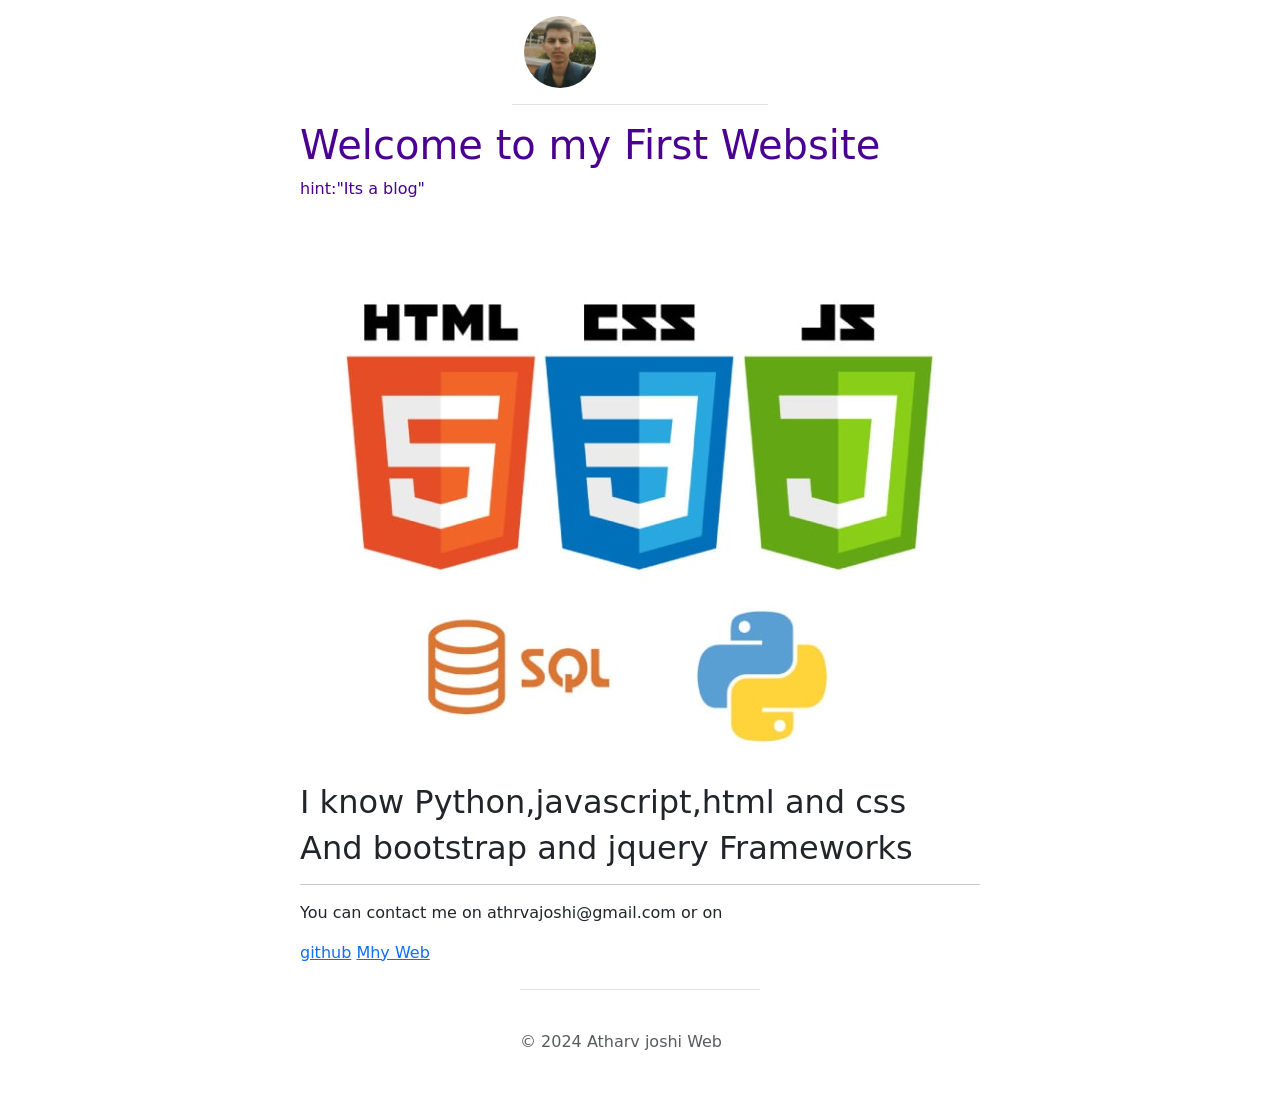
==== index.html @ c0f9ef67 "Add files via upload" ====
<!DOCTYPE html>
<html lang="en">

<head>
    <meta charset="UTF-8">
    <meta name="viewport" content="width=device-width, initial-scale=1.0">
    <title>Home Page</title>
    <link href="style.css" rel="stylesheet" />
    <link href="https://cdn.jsdelivr.net/npm/bootstrap@5.3.3/dist/css/bootstrap.min.css" rel="stylesheet"
        integrity="sha384-QWTKZyjpPEjISv5WaRU9OFeRpok6YctnYmDr5pNlyT2bRjXh0JMhjY6hW+ALEwIH" crossorigin="anonymous">

</head>

<body>
    <div class="container">
        <section>
            <div class="first">
                <header class="py-3 mb-3 border-bottom">
                    <div class="container-fluid d-grid gap-3 align-items-center"
                        style="grid-template-columns: 1fr 2fr;">
                        <div class="d-flex align-items-center">

                            <div class="my_profil_photo">
                                <img src="./img/atharvimg.png" alt="Atharv joshi" width="72" height="72"
                                    class="rounded-circle">
                                </a>
                            </div>
                        </div>
                    </div>
                </header>
            </div>
        </section>

        <section>
            <div class="second">
                <h1>Welcome to my First Website</h1>
                <p>hint:"Its a blog"</p>
            </div>
            <div>
                <img src="./img/do-python-sql-html-css-and-javascript-programming-projects-3434048641.png">
                <h2>I know Python,javascript,html and css</h2>
                <h2>And bootstrap and jquery Frameworks</h2>
                <hr>
                <p> You can contact me on athrvajoshi@gmail.com or on</p>
                <a href="https://github.com/Atharvjoshi7">github</a>
                <a href="...">Mhy Web</a>
            </div>
        </section>

        <section>
            <div class="third">
                <div class="container">
                    <footer class="d-flex flex-wrap justify-content-between align-items-center py-3 my-4 border-top">
                        <div class="col-md-4 d-flex align-items-center">
                            <a href="/" class="mb-3 me-2 mb-md-0 text-body-secondary text-decoration-none lh-1">
                                <svg class="bi" width="30" height="24">
                                    <use xlink:href="#bootstrap"></use>
                                </svg>
                            </a>
                        </div>
                        <span class="mb-3 mb-md-0 text-body-secondary">© 2024 Atharv joshi Web</span>
                    </footer>
                </div>
            </div>
        </section>
    </div>
    <script src="https://cdn.jsdelivr.net/npm/bootstrap@5.3.3/dist/js/bootstrap.bundle.min.js"
        integrity="sha384-YvpcrYf0tY3lHB60NNkmXc5s9fDVZLESaAA55NDzOxhy9GkcIdslK1eN7N6jIeHz"
        crossorigin="anonymous"></script>
</body>

</html>
---- style.css ----
.container {
    display: grid;
    justify-items: center;
}
.second {
    color: rgb(74, 0, 144);
}
.carousel slide mb-6 {
    height: fit-content;
}
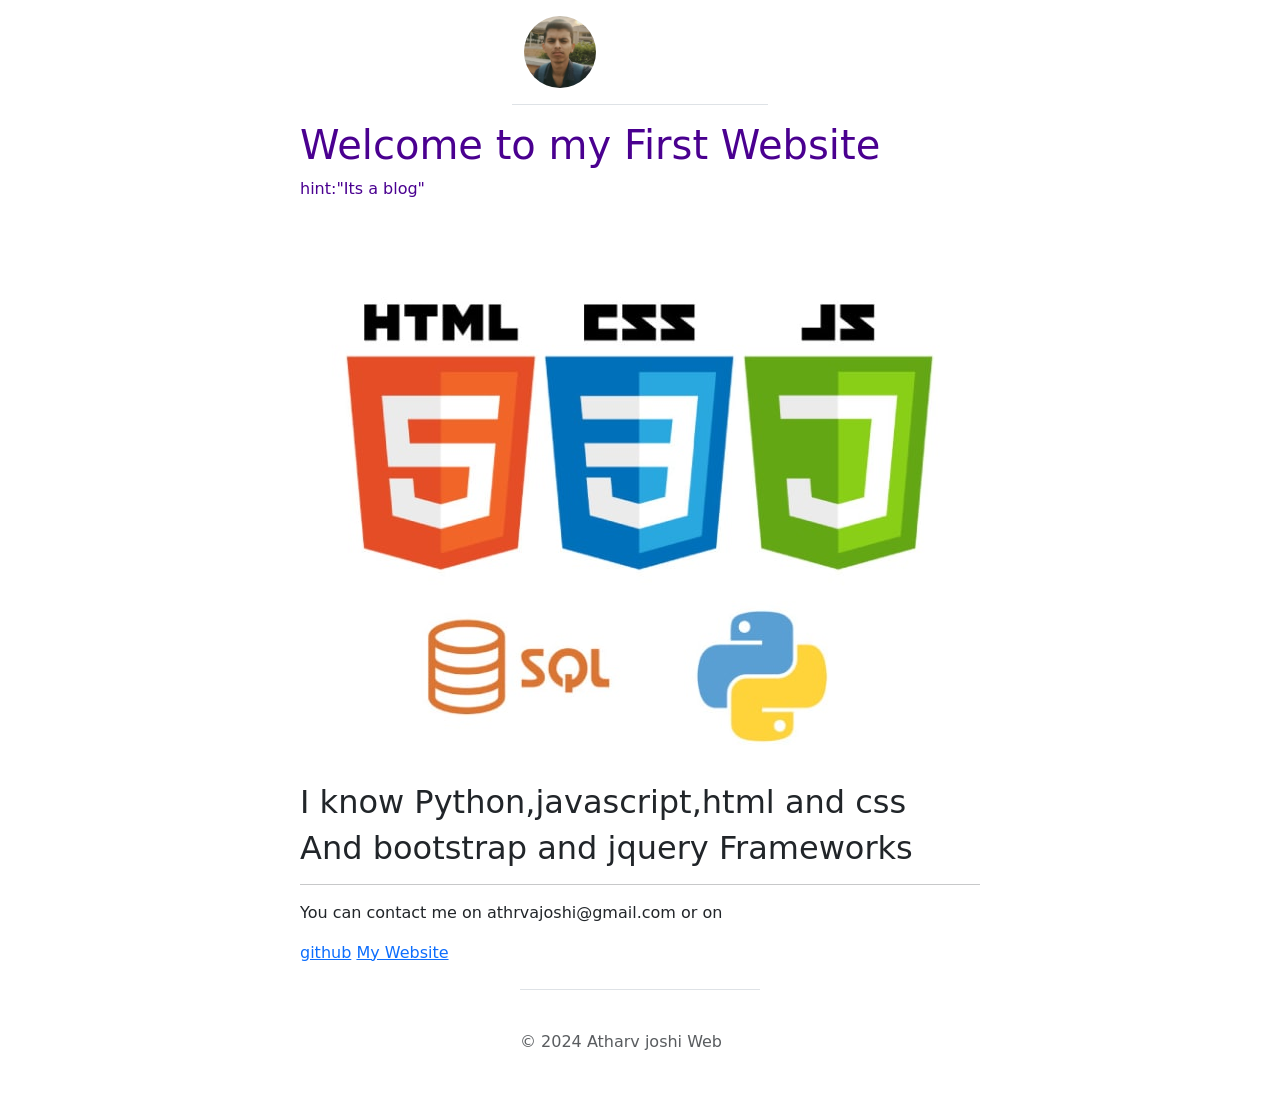
==== commit ef527fad: "Update index.html" ====
--- a/index.html
+++ b/index.html
@@ -43,7 +43,7 @@
                 <hr>
                 <p> You can contact me on athrvajoshi@gmail.com or on</p>
                 <a href="https://github.com/Atharvjoshi7">github</a>
-                <a href="...">Mhy Web</a>
+                <a href="...">My Website</a>
             </div>
         </section>
 
@@ -69,4 +69,4 @@
         crossorigin="anonymous"></script>
 </body>
 
-</html>+</html>
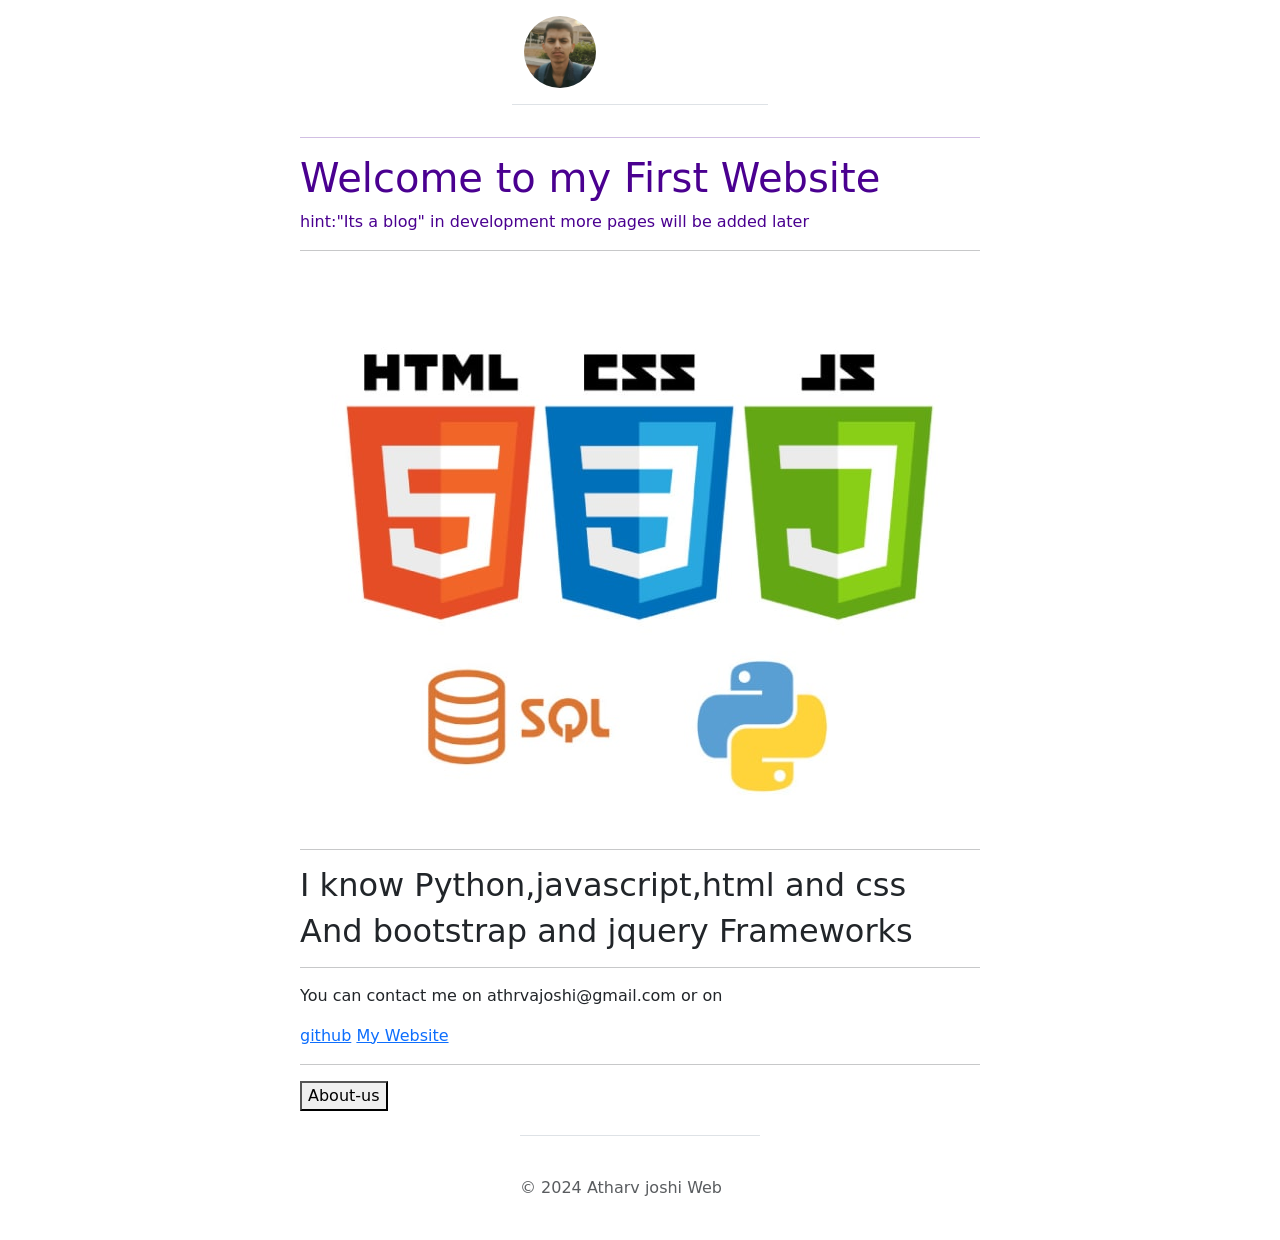
==== commit bd4853a3: "Update index.html" ====
--- a/index.html
+++ b/index.html
@@ -33,17 +33,22 @@
 
         <section>
             <div class="second">
+                <hr>
                 <h1>Welcome to my First Website</h1>
-                <p>hint:"Its a blog"</p>
+                <p>hint:"Its a blog" in development more pages will be added later</p>
             </div>
+            <hr>
             <div>
                 <img src="./img/do-python-sql-html-css-and-javascript-programming-projects-3434048641.png">
+                <hr>
                 <h2>I know Python,javascript,html and css</h2>
                 <h2>And bootstrap and jquery Frameworks</h2>
                 <hr>
                 <p> You can contact me on athrvajoshi@gmail.com or on</p>
                 <a href="https://github.com/Atharvjoshi7">github</a>
-                <a href="...">My Website</a>
+                <a href="https://atharvjoshi7.github.io/Atharvjoshi7/">My Website</a>
+                <hr>
+                <a href="About_me.html"><button>About-us</button></a>
             </div>
         </section>
 
@@ -64,9 +69,7 @@
             </div>
         </section>
     </div>
-    <script src="https://cdn.jsdelivr.net/npm/bootstrap@5.3.3/dist/js/bootstrap.bundle.min.js"
-        integrity="sha384-YvpcrYf0tY3lHB60NNkmXc5s9fDVZLESaAA55NDzOxhy9GkcIdslK1eN7N6jIeHz"
-        crossorigin="anonymous"></script>
+    <script src="index.js"></script>
 </body>
 
 </html>
